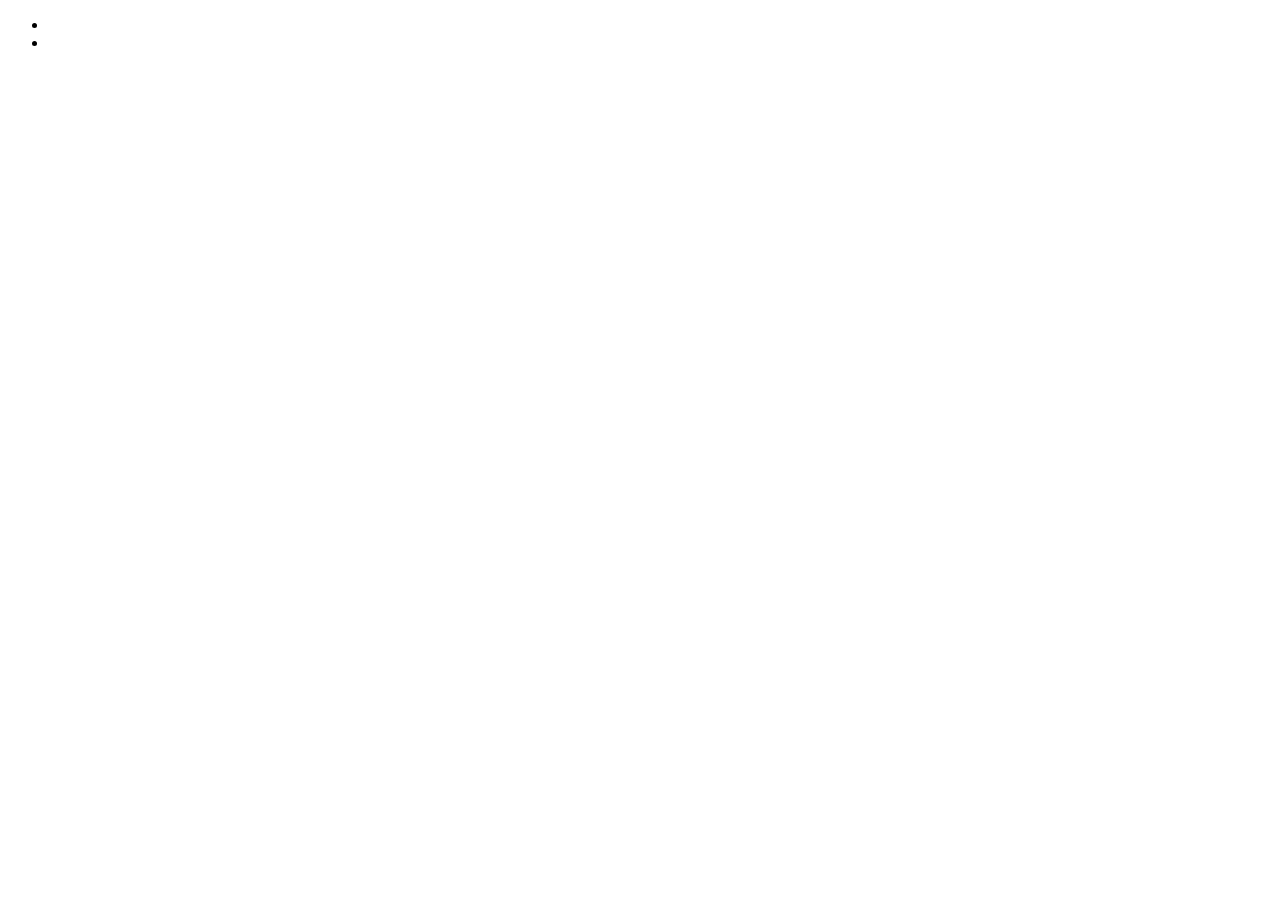
==== index.html @ f0a6df3b "ajout index" ====
<!DOCTYPE html>
<html lang="en">
<head>
    <meta charset="UTF-8">
    <meta name="viewport" content="width=device-width, initial-scale=1.0">
    <title>Document</title>
</head>
<body>
    <header>
        <nav>
            <ul>
                <li><a href="./index.html"></a></li>
                <li><a href="./transitions.html"></a></li>
            </ul>
        </nav>
    </header>
</body>
</html>
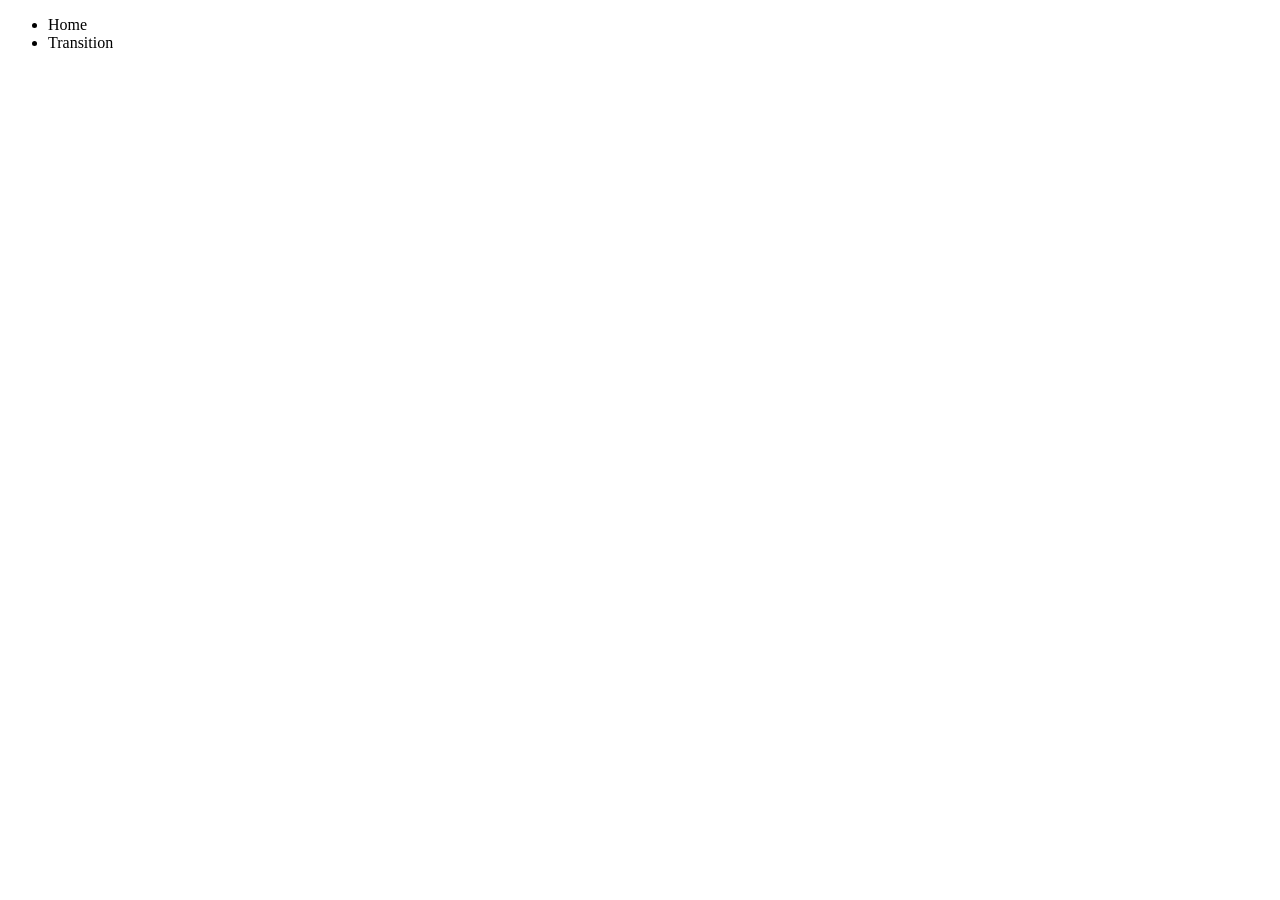
==== commit 24ff8113: "ajout nom" ====
--- a/index.html
+++ b/index.html
@@ -9,8 +9,8 @@
     <header>
         <nav>
             <ul>
-                <li><a href="./index.html"></a></li>
-                <li><a href="./transitions.html"></a></li>
+                <li><a href="./index.html"></a>Home</li>
+                <li><a href="./transitions.html"></a>Transition</li>
             </ul>
         </nav>
     </header>
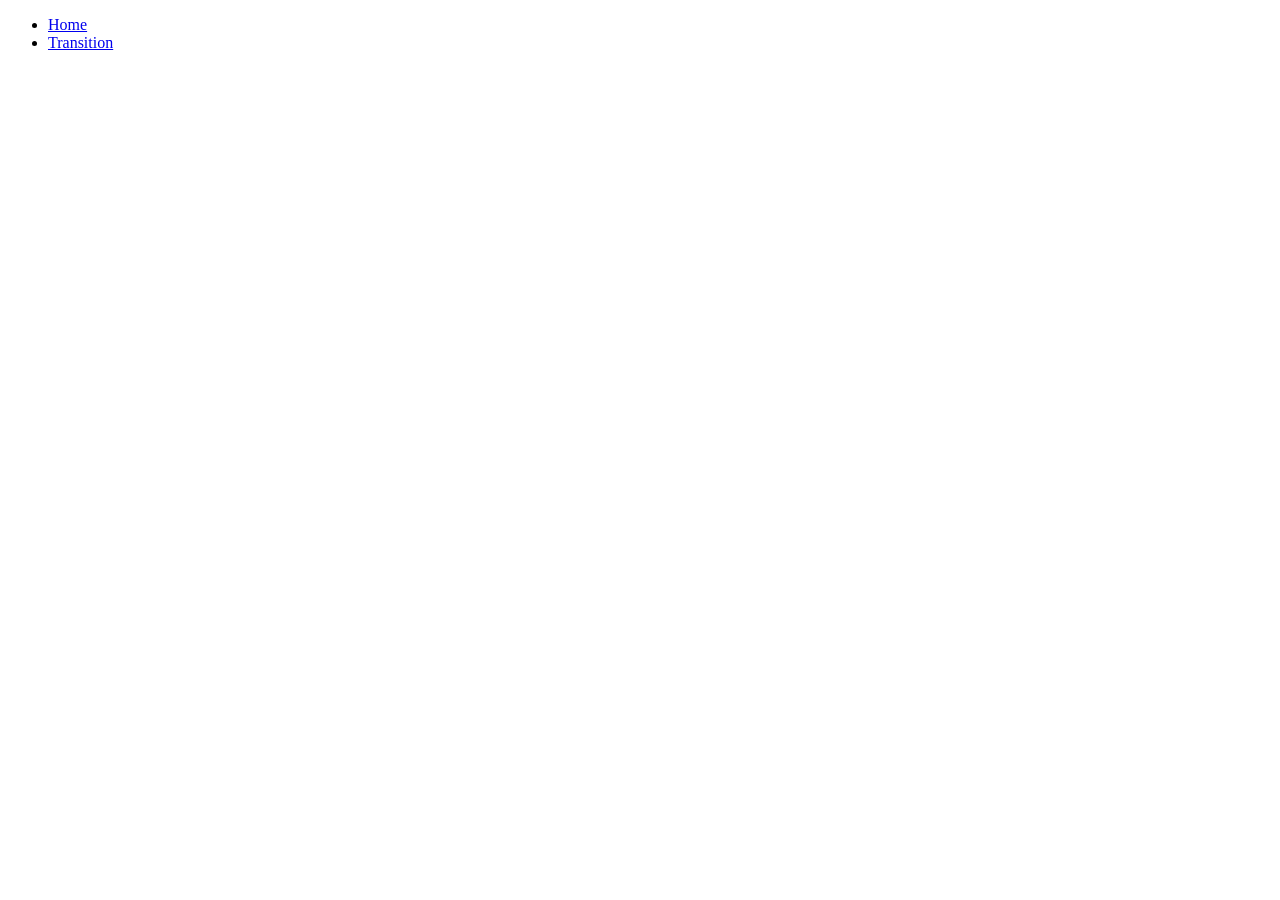
==== commit 8273d3ad: "rectification nom" ====
--- a/index.html
+++ b/index.html
@@ -9,8 +9,8 @@
     <header>
         <nav>
             <ul>
-                <li><a href="./index.html"></a>Home</li>
-                <li><a href="./transitions.html"></a>Transition</li>
+                <li><a href="./index.html">Home</a></li>
+                <li><a href="./transitions.html">Transition</a></li>
             </ul>
         </nav>
     </header>
